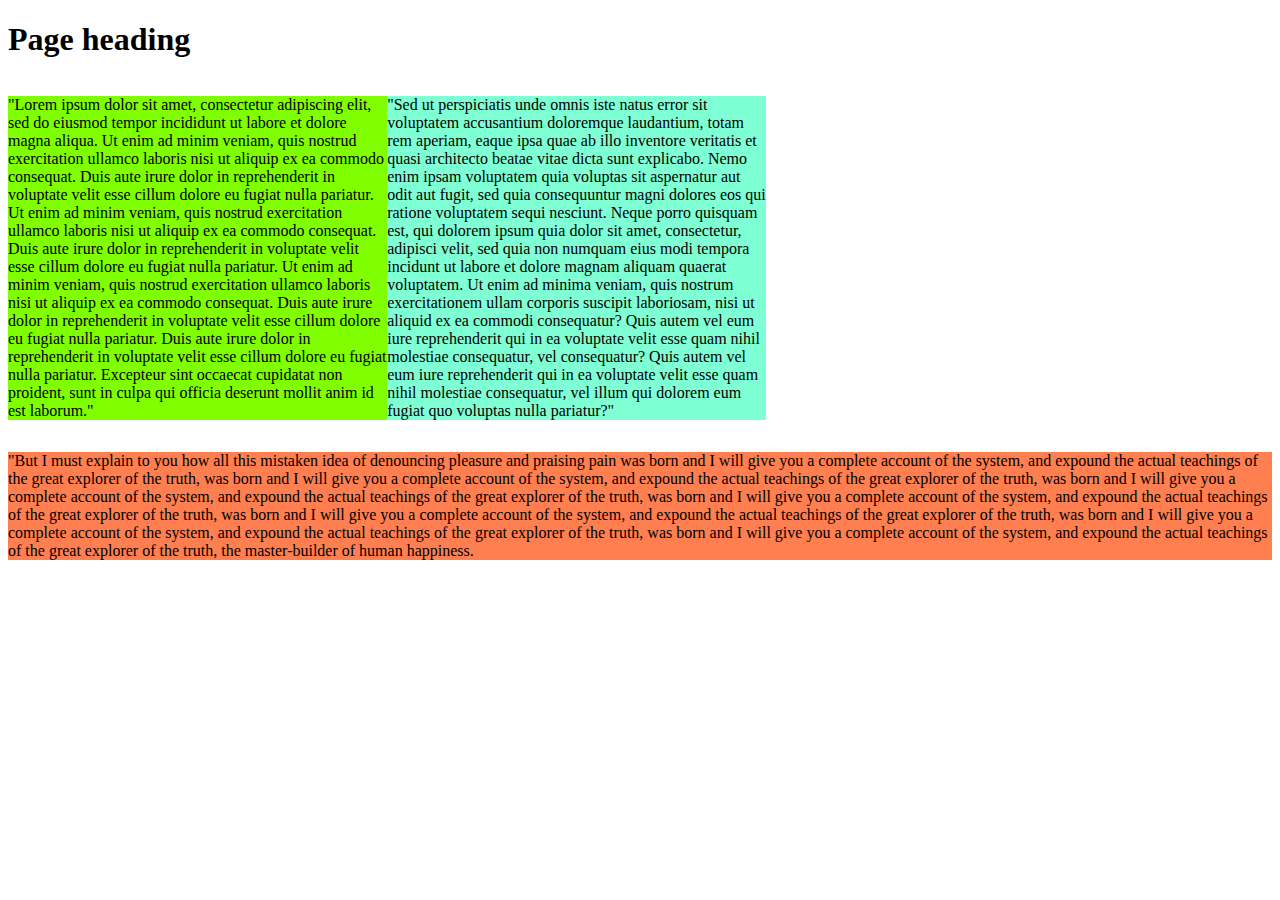
==== module2-solution/index.html @ f260589d "task 9" ====
<!DOCTYPE html>
<!--
To change this license header, choose License Headers in Project Properties.
To change this template file, choose Tools | Templates
and open the template in the editor.
-->
<html>
    <head>
        <title>TODO supply a title</title>
        <meta charset="UTF-8">
        <meta name="viewport" content="width=device-width, initial-scale=1.0">
        <link href="css/style.css" rel="stylesheet">
        
    </head>
    <body>
        <h1>Page heading</h1>
        <div class="row">
            <p class="section" id="section1">"Lorem ipsum dolor sit amet, consectetur adipiscing elit, sed do eiusmod tempor incididunt ut labore et dolore magna aliqua. 
                Ut enim ad minim veniam, quis nostrud exercitation ullamco laboris nisi ut aliquip ex ea commodo consequat. 
                Duis aute irure dolor in reprehenderit in voluptate velit esse cillum dolore eu fugiat nulla pariatur. 
                Ut enim ad minim veniam, quis nostrud exercitation ullamco laboris nisi ut aliquip ex ea commodo consequat. 
                Duis aute irure dolor in reprehenderit in voluptate velit esse cillum dolore eu fugiat nulla pariatur. 
                Ut enim ad minim veniam, quis nostrud exercitation ullamco laboris nisi ut aliquip ex ea commodo consequat. 
                Duis aute irure dolor in reprehenderit in voluptate velit esse cillum dolore eu fugiat nulla pariatur. 
                Duis aute irure dolor in reprehenderit in voluptate velit esse cillum dolore eu fugiat nulla pariatur. 
                Excepteur sint occaecat cupidatat non proident, sunt in culpa qui officia deserunt mollit anim id est laborum."</p>
            <p class="section" id="section2">"Sed ut perspiciatis unde omnis iste natus error sit voluptatem accusantium doloremque 
                laudantium, totam rem aperiam, eaque ipsa quae ab illo inventore veritatis et quasi architecto beatae vitae dicta sunt
                explicabo. Nemo enim ipsam voluptatem quia voluptas sit aspernatur aut odit aut fugit, sed quia consequuntur magni dolores 
                eos qui ratione voluptatem sequi nesciunt. Neque porro quisquam est, qui dolorem ipsum quia dolor sit amet, consectetur, 
                adipisci velit, sed quia non numquam eius modi tempora incidunt ut labore et dolore magnam aliquam quaerat voluptatem. 
                Ut enim ad minima veniam, quis nostrum exercitationem ullam corporis suscipit laboriosam, nisi ut aliquid ex ea commodi 
                consequatur? Quis autem vel eum iure reprehenderit qui in ea voluptate velit esse quam nihil molestiae consequatur, vel
                consequatur? Quis autem vel eum iure reprehenderit qui in ea voluptate velit esse quam nihil molestiae consequatur, vel
                illum qui dolorem eum fugiat quo voluptas nulla pariatur?"</p>
            <p class="section" id="section3">"But I must explain to you how all this mistaken idea of denouncing pleasure and praising pain
                was born and I will give you a complete account of the system, and expound the actual teachings of the great explorer of the truth,
                was born and I will give you a complete account of the system, and expound the actual teachings of the great explorer of the truth,
                was born and I will give you a complete account of the system, and expound the actual teachings of the great explorer of the truth,
                was born and I will give you a complete account of the system, and expound the actual teachings of the great explorer of the truth,
                was born and I will give you a complete account of the system, and expound the actual teachings of the great explorer of the truth,
                was born and I will give you a complete account of the system, and expound the actual teachings of the great explorer of the truth,
                was born and I will give you a complete account of the system, and expound the actual teachings of the great explorer of the truth,
                the master-builder of human happiness.</p>
        </div>
        <!--<div>TODO write content</div>-->
    </body>
</html>
---- module2-solution/css/style.css ----
.body {
    box-sizing: border-box;
}

/* Small devices (mobile, 767px) */
@media (max-width: 767px) { ... }

/* Medium devices (tablet, 768px to 991px) */
@media (min-width: 768px) and (max-width: 991px) { ... }
    .row {
        float: auto;
    }
    .section {
        width: 50%;
        float: left;
    }
    #section1 {
        background-color:chartreuse;
    }
    #section2 {
        background-color:aquamarine;
    }
    #section3 {
        background-color:coral;
        width: 100%;
    }

/* Large devices (large desktops, 992px and up) */
@media (min-width: 992px) {
    .row {
        float: auto;
    }
    .section {
        width: 30%;
        float: left;
    }
    #section1 {
        background-color:chartreuse;
    }
    #section2 {
        background-color:aquamarine;
    }
    #section3 {
        background-color:coral;
    }
    
}
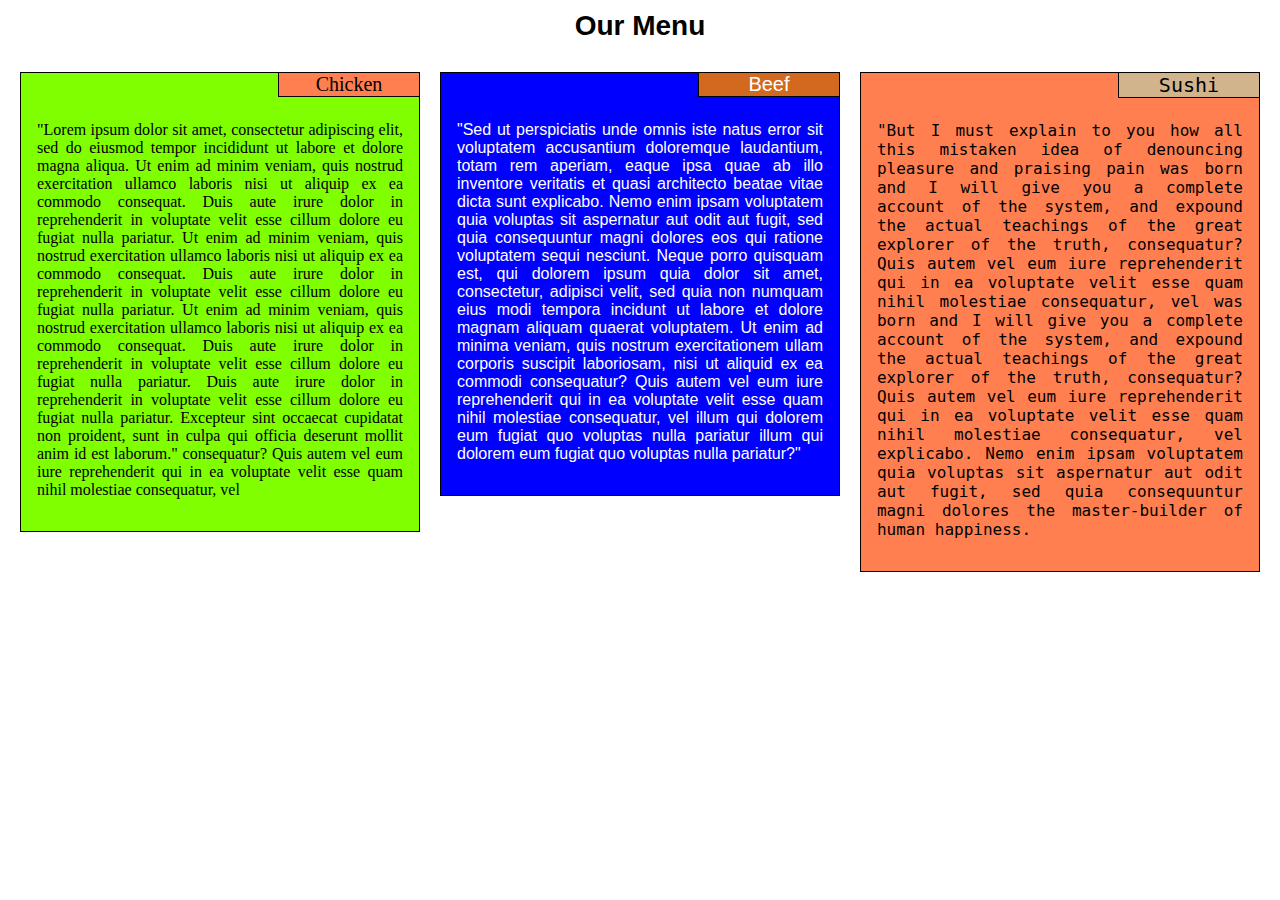
==== commit d54148ca: "Solution for JHU HTML 2nd week" ====
--- a/module2-solution/index.html
+++ b/module2-solution/index.html
@@ -6,16 +6,18 @@
 -->
 <html>
     <head>
-        <title>TODO supply a title</title>
+        <title>Module 2 Assignment</title>
         <meta charset="UTF-8">
         <meta name="viewport" content="width=device-width, initial-scale=1.0">
         <link href="css/style.css" rel="stylesheet">
         
     </head>
     <body>
-        <h1>Page heading</h1>
+        <h1>Our Menu</h1>
         <div class="row">
-            <p class="section" id="section1">"Lorem ipsum dolor sit amet, consectetur adipiscing elit, sed do eiusmod tempor incididunt ut labore et dolore magna aliqua. 
+            <div class="section-container" id="section1-container">
+            <div class="section" id="section1">
+            <p><span id="span1">Chicken</span>"Lorem ipsum dolor sit amet, consectetur adipiscing elit, sed do eiusmod tempor incididunt ut labore et dolore magna aliqua. 
                 Ut enim ad minim veniam, quis nostrud exercitation ullamco laboris nisi ut aliquip ex ea commodo consequat. 
                 Duis aute irure dolor in reprehenderit in voluptate velit esse cillum dolore eu fugiat nulla pariatur. 
                 Ut enim ad minim veniam, quis nostrud exercitation ullamco laboris nisi ut aliquip ex ea commodo consequat. 
@@ -23,25 +25,34 @@
                 Ut enim ad minim veniam, quis nostrud exercitation ullamco laboris nisi ut aliquip ex ea commodo consequat. 
                 Duis aute irure dolor in reprehenderit in voluptate velit esse cillum dolore eu fugiat nulla pariatur. 
                 Duis aute irure dolor in reprehenderit in voluptate velit esse cillum dolore eu fugiat nulla pariatur. 
-                Excepteur sint occaecat cupidatat non proident, sunt in culpa qui officia deserunt mollit anim id est laborum."</p>
-            <p class="section" id="section2">"Sed ut perspiciatis unde omnis iste natus error sit voluptatem accusantium doloremque 
+                Excepteur sint occaecat cupidatat non proident, sunt in culpa qui officia deserunt mollit anim id est laborum."
+                consequatur? Quis autem vel eum iure reprehenderit qui in ea voluptate velit esse quam nihil molestiae consequatur, vel
+            </p>
+            </div>
+            </div>
+            <div class="section-container" id="section2-container">
+            <div class="section" id="section2">
+            <p><span id="span2">Beef</span>"Sed ut perspiciatis unde omnis iste natus error sit voluptatem accusantium doloremque 
                 laudantium, totam rem aperiam, eaque ipsa quae ab illo inventore veritatis et quasi architecto beatae vitae dicta sunt
                 explicabo. Nemo enim ipsam voluptatem quia voluptas sit aspernatur aut odit aut fugit, sed quia consequuntur magni dolores 
                 eos qui ratione voluptatem sequi nesciunt. Neque porro quisquam est, qui dolorem ipsum quia dolor sit amet, consectetur, 
                 adipisci velit, sed quia non numquam eius modi tempora incidunt ut labore et dolore magnam aliquam quaerat voluptatem. 
                 Ut enim ad minima veniam, quis nostrum exercitationem ullam corporis suscipit laboriosam, nisi ut aliquid ex ea commodi 
                 consequatur? Quis autem vel eum iure reprehenderit qui in ea voluptate velit esse quam nihil molestiae consequatur, vel
+                illum qui dolorem eum fugiat quo voluptas nulla pariatur illum qui dolorem eum fugiat quo voluptas nulla pariatur?"</p>
+            </div>
+            </div>
+            <div class="section-container" id="section3-container">
+            <div class="section" id="section3">
+            <p><span id="span3">Sushi</span>"But I must explain to you how all this mistaken idea of denouncing pleasure and praising pain
+                was born and I will give you a complete account of the system, and expound the actual teachings of the great explorer of the truth,
                 consequatur? Quis autem vel eum iure reprehenderit qui in ea voluptate velit esse quam nihil molestiae consequatur, vel
-                illum qui dolorem eum fugiat quo voluptas nulla pariatur?"</p>
-            <p class="section" id="section3">"But I must explain to you how all this mistaken idea of denouncing pleasure and praising pain
                 was born and I will give you a complete account of the system, and expound the actual teachings of the great explorer of the truth,
-                was born and I will give you a complete account of the system, and expound the actual teachings of the great explorer of the truth,
-                was born and I will give you a complete account of the system, and expound the actual teachings of the great explorer of the truth,
-                was born and I will give you a complete account of the system, and expound the actual teachings of the great explorer of the truth,
-                was born and I will give you a complete account of the system, and expound the actual teachings of the great explorer of the truth,
-                was born and I will give you a complete account of the system, and expound the actual teachings of the great explorer of the truth,
-                was born and I will give you a complete account of the system, and expound the actual teachings of the great explorer of the truth,
+                consequatur? Quis autem vel eum iure reprehenderit qui in ea voluptate velit esse quam nihil molestiae consequatur, vel
+                explicabo. Nemo enim ipsam voluptatem quia voluptas sit aspernatur aut odit aut fugit, sed quia consequuntur magni dolores 
                 the master-builder of human happiness.</p>
+            </div>
+            </div>
         </div>
         <!--<div>TODO write content</div>-->
     </body>
--- a/module2-solution/css/style.css
+++ b/module2-solution/css/style.css
@@ -1,47 +1,115 @@
-.body {
-    box-sizing: border-box;
+body {
+    margin: 0;
+    padding: 0;
+    border: 0px ;
+    background: white;
 }
 
-/* Small devices (mobile, 767px) */
-@media (max-width: 767px) { ... }
+h1 {
+    font-size: 28px;
+    clear: left;
+    float:left;
+    text-align: center;
+    font-family: sans-serif;
+    font-weight: bolder;
+    width: 100%;
+    border: 0px;
+    margin: 10px 0px 10px 0px;
+    /*background-color: yellow;*/
+    width:border-box;
+    
+}
+.row {
+        box-sizing: border-box;
+        position: relative;
+        float: left;
+        width: 100%;
+        padding: 10px;
+    }
 
-/* Medium devices (tablet, 768px to 991px) */
-@media (min-width: 768px) and (max-width: 991px) { ... }
-    .row {
-        float: auto;
+.section-container {
+    position: relative;
+    box-sizing: border-box;
+    float: left;
+    margin: 0;
+    border: 0;
+    padding: 10px;
+    /*border: 2px blueviolet solid;*/
+    width: 33.33%;
     }
-    .section {
-        width: 50%;
-        float: left;
+    
+.section {
+        font-size: 16px;
+        box-sizing: border-box;
+        position: relative;
+        border: 1px black solid;
+        margin: 0;
+        padding: 2em 1em 1em 1em;
+        text-align:justify;
     }
     #section1 {
         background-color:chartreuse;
     }
     #section2 {
-        background-color:aquamarine;
+        background-color:blue;
+        color: white;
+        font-family: sans-serif;
     }
     #section3 {
         background-color:coral;
+        font-family: monospace;
+    }
+
+    .section span {
+        font-size:20px;
+        width: 6em;
+        position:absolute;
+        top:0px;
+        right:0px;
+        padding: 0px 10px 0px 10px;
+        background-color:brown;
+        border-left: 1px;
+        border-top: 0px;
+        border-right: 0px;
+        border-bottom: 1px;
+        border-color: black;
+        border-style: solid;
+        text-align: center;
+    }    
+    .section #span1 {
+        background-color:coral;
+    }
+    .section #span2 {
+        background-color:chocolate
+    }
+    .section #span3 {
+        background-color:tan
+    }
+    
+/* Small devices (mobile, 767px) */
+@media (max-width: 767px) {
+    .section-container {
+        width: 100%;
+        float: left;
+    }
+}
+
+/* Medium devices (tablet, 768px to 991px) */
+@media (min-width:768px) and (max-width:991px) {
+    .section-container {
+        width: 50%;
+        float: left;
+    }
+    #section3-container {
         width: 100%;
     }
+}
 
 /* Large devices (large desktops, 992px and up) */
 @media (min-width: 992px) {
-    .row {
-        float: auto;
-    }
-    .section {
-        width: 30%;
+    .section-container {
+        width: 33.3333%;
         float: left;
     }
-    #section1 {
-        background-color:chartreuse;
-    }
-    #section2 {
-        background-color:aquamarine;
-    }
-    #section3 {
-        background-color:coral;
-    }
-    
+
 }